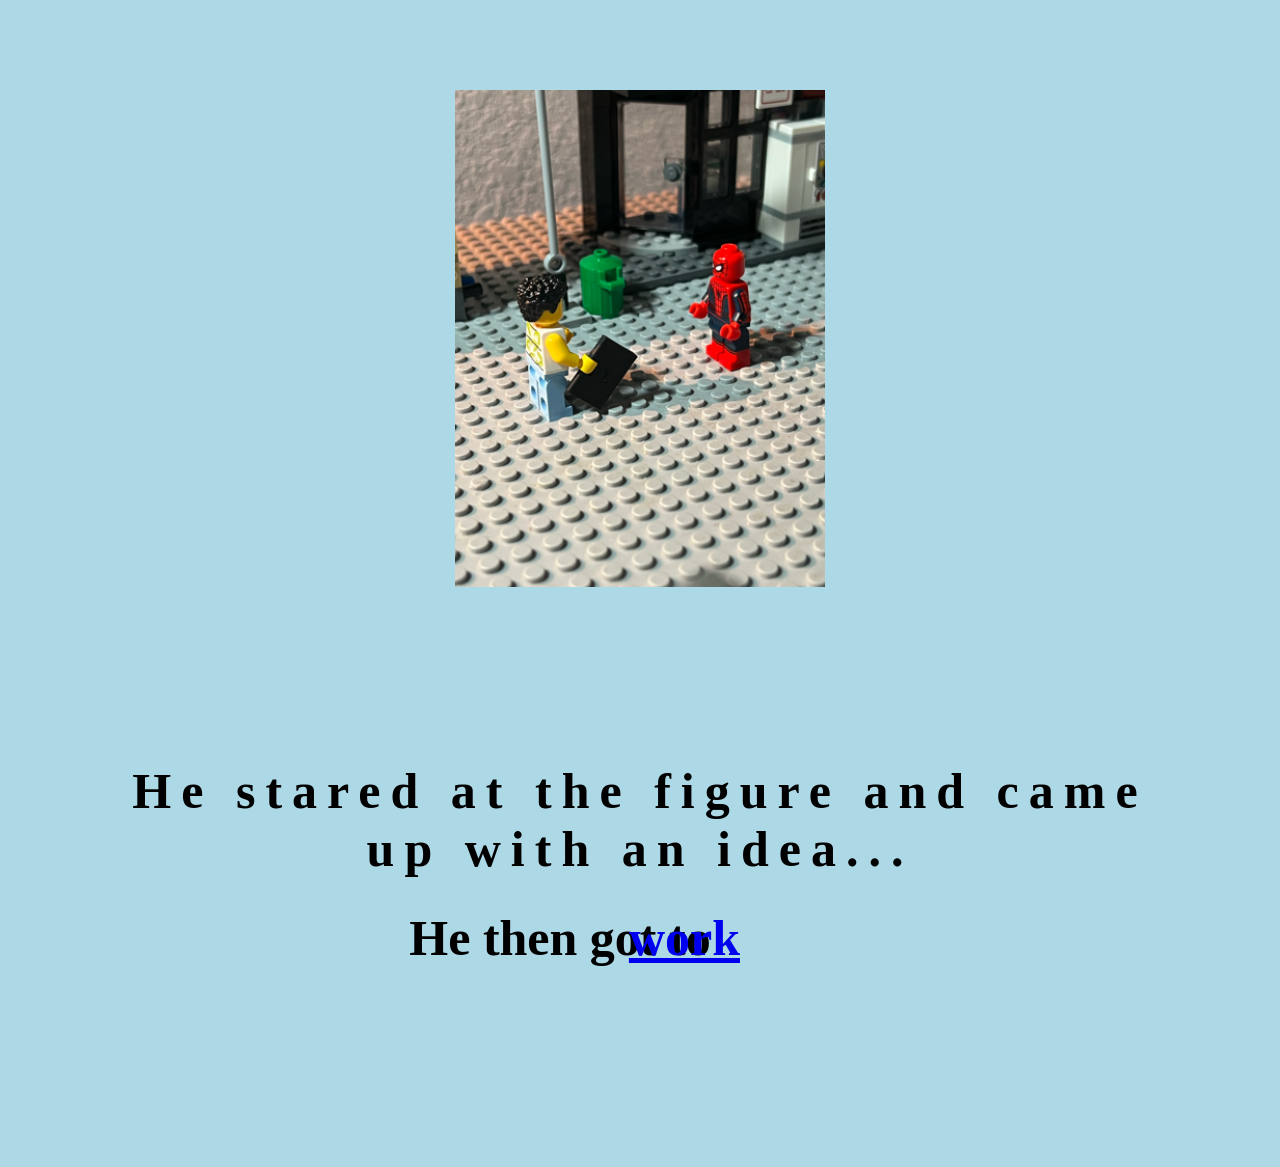
==== this.html @ 2b1837e8 "Story" ====
<img src="assets/img/Lego2.png" alt="">

<html lang="en">
<head>
	<meta charset="utf-8">
	<title>Website Template</title>
	 <style>
        body {
            background-color: lightblue;
            text-align: center;
            margin: 90px;
        }
        h1{
       letter-spacing: 10px; 
       margin-top: 1px;
       font-size: 50px;
        }
        h2 {
            position: relative; /* or absolute, fixed etc. */
            left: -80px;
            bottom: 10px;
            font-size: 50px;
        }
        h3{
         position: relative; /* or absolute, fixed etc. */
         left: -450px;
         bottom: 110px;
         font-size: 50px;
         margin-top: 10px;
         text-align: right;
        }
        
        div {
          padding-top: 70px;
          margin-bottom: 100x;
          font-size: 20px;
          font-weight: bold;

        }
     }
     </style>
 </head>
 <body>
    <div class="backgroundImage"></div>
	<h1></h1>
    <div class="text">
	   <h1>He stared at the figure and came up with an idea...</h1>
       <h2>He then got to</h2>
	   <h3>
		<a href="work.html">work</a>
	   </h3>
	 </div>
	 
	<script src="./assets/js/main.js"></script>
</body>
</html>
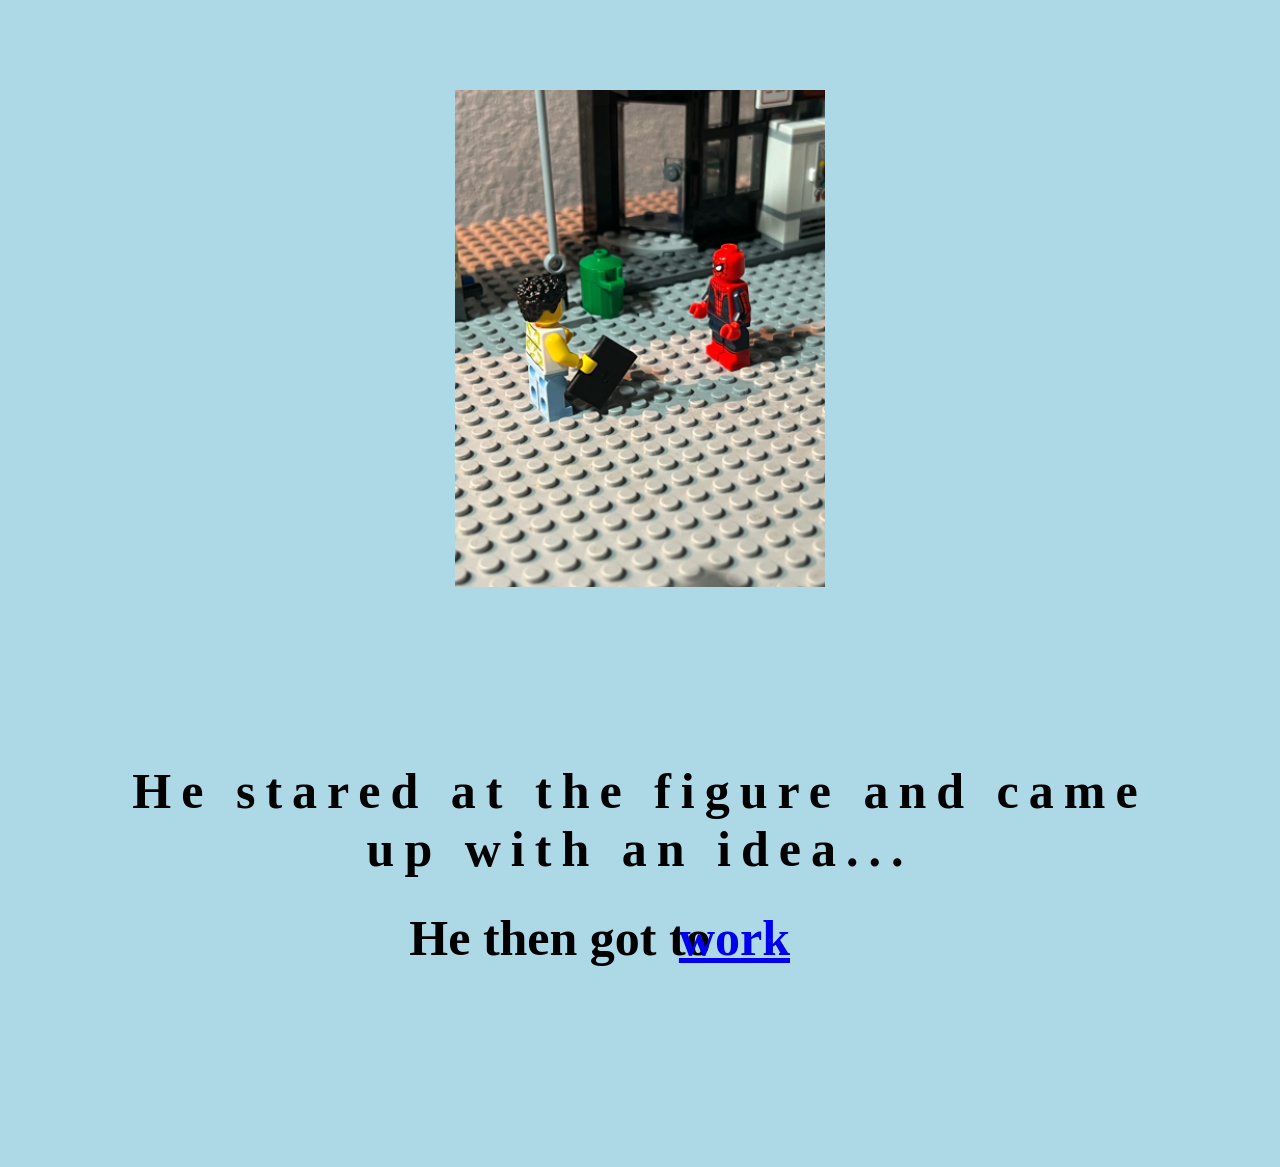
==== commit d1d9374c: "More pages" ====
--- a/this.html
+++ b/this.html
@@ -23,7 +23,7 @@
         }
         h3{
          position: relative; /* or absolute, fixed etc. */
-         left: -450px;
+         left: -400px;
          bottom: 110px;
          font-size: 50px;
          margin-top: 10px;
